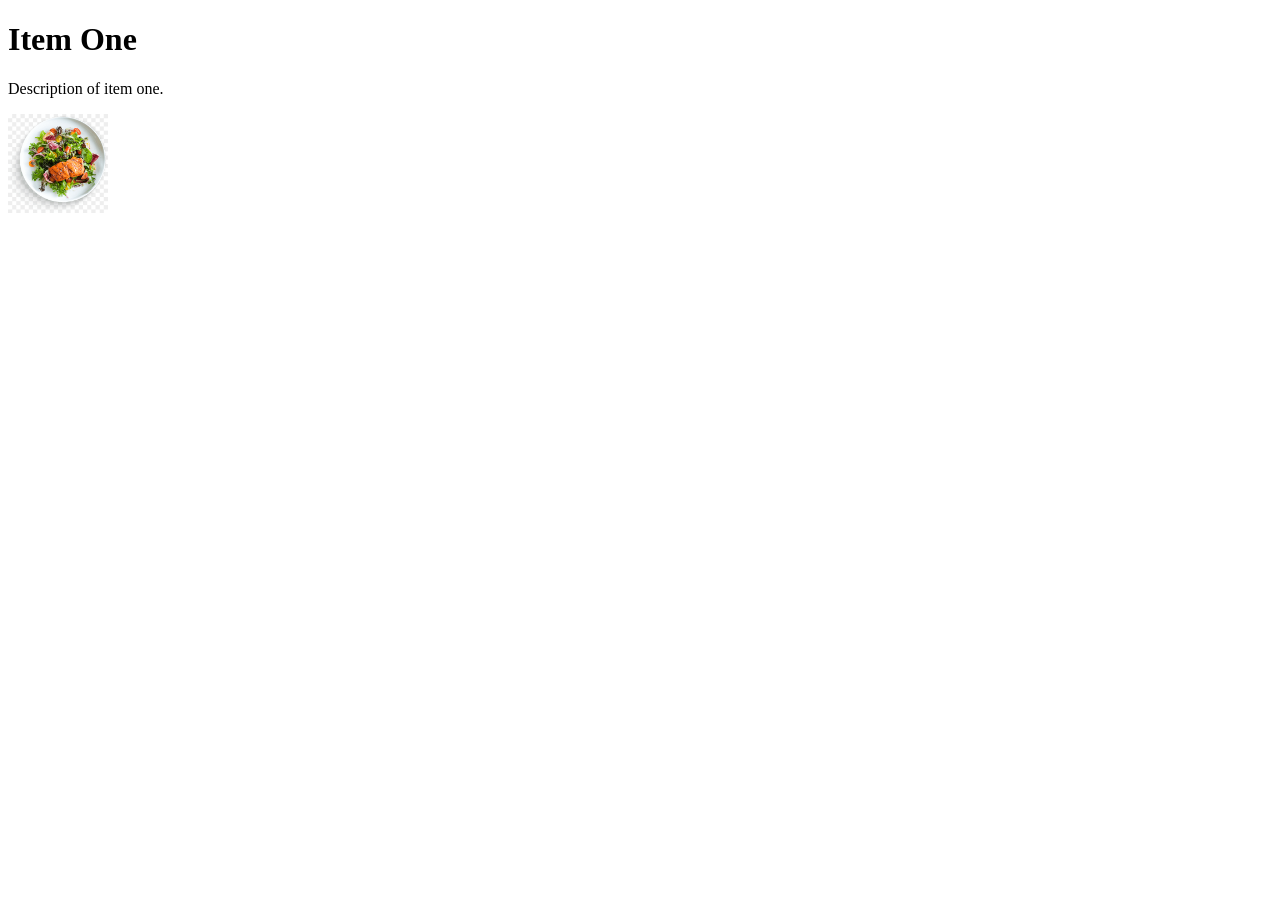
==== menu.html @ 0e19aa2c "create the food item one" ====
<!DOCTYPE html>
<html lang="en">
<head>
    <meta charset="UTF-8">
    <meta name="viewport" content="width=device-width, initial-scale=1.0">
    <title>My menu list</title>
</head>
<body>
    <div>
        <h1>Item One</h1>
        <p>Description of item one.</p>
        <img width="100px" src="image/png-transparent-delicious-food-food-salad-vegetable-salad-thumbnail.png" alt="">
    </div>
</body>
</html>
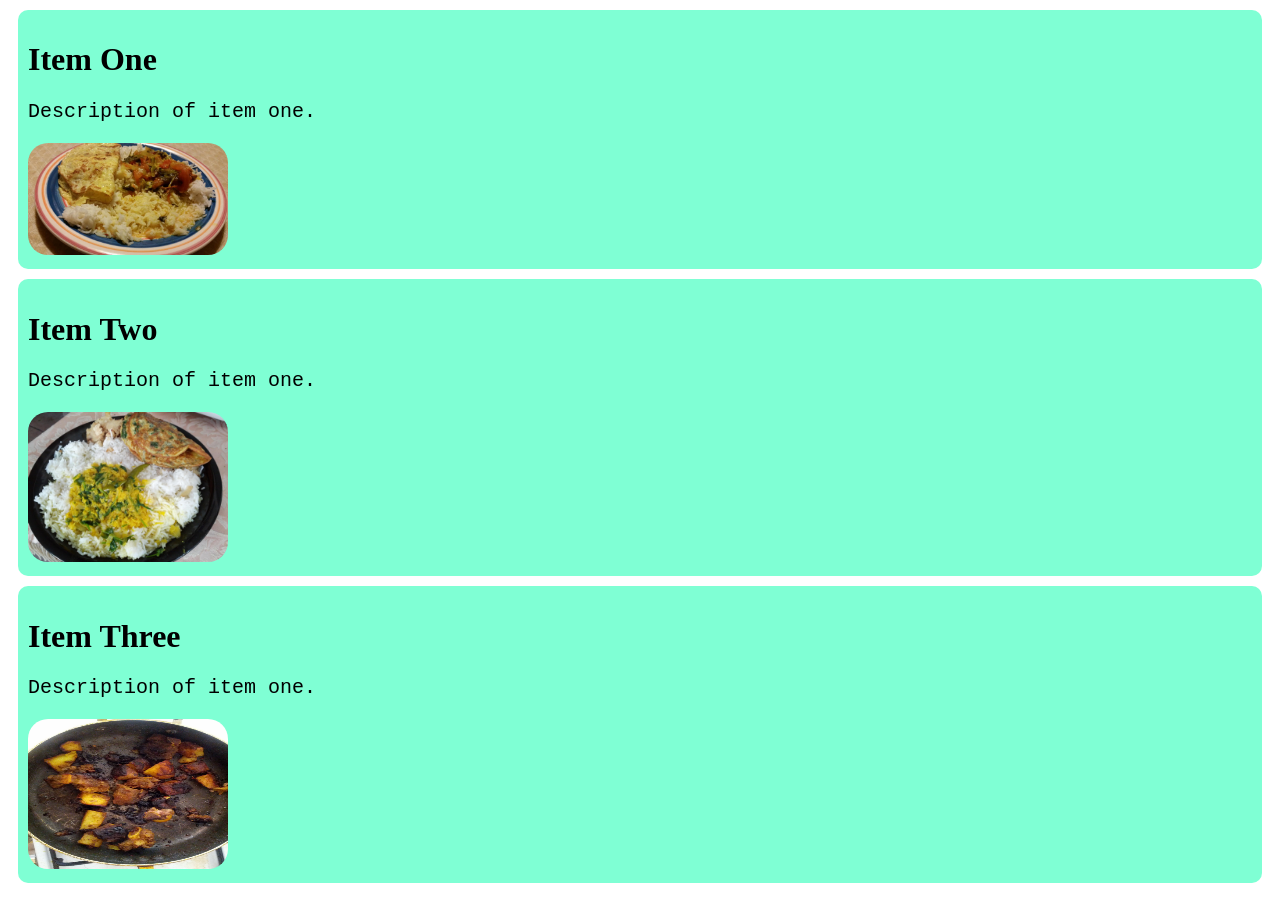
==== commit e1136066: "create the two and three item done" ====
--- a/menu.html
+++ b/menu.html
@@ -4,12 +4,27 @@
     <meta charset="UTF-8">
     <meta name="viewport" content="width=device-width, initial-scale=1.0">
     <title>My menu list</title>
+    <link rel="stylesheet" href="style/style.css">
 </head>
 <body>
-    <div>
+    <div class="menu-item">
         <h1>Item One</h1>
-        <p>Description of item one.</p>
-        <img width="100px" src="image/png-transparent-delicious-food-food-salad-vegetable-salad-thumbnail.png" alt="">
+        <p class="item-Description">Description of item one.</p>
+        <img class="img" width="200px" src="image/dim_dal_vaat.jpg" alt="">
     </div>
+    <!-- item2 -->
+      <div class="menu-item">
+        <h1>Item Two</h1>
+        <p class="item-Description">Description of item one.</p>
+        <img class="img" width="200px" src="image/dim_vaat.jpg" alt="">
+    </div>
+    <!-- item3 -->
+       <div class="menu-item">
+        <h1>Item Three</h1>
+        <p class="item-Description">Description of item one.</p>
+        <img class="img" width="200px" height="150px" src="image/kala_vuna.jpg" alt="">
+    </div>
+    
+
 </body>
 </html>
--- a/style/style.css
+++ b/style/style.css
@@ -0,0 +1,33 @@
+.menu {
+    font-size:20px;
+    color:white;
+    text-decoration:none;
+}
+
+.btn{
+    background-color:black;
+     border-radius:5px;
+     padding:4px 20px;
+     
+}
+
+.btn:hover{
+    background-color: green;
+}
+.check{
+    font-size:20px;
+}
+
+.menu-item {
+    background-color:aquamarine;
+    padding: 10px;
+    border-radius:10px;
+    margin:10px
+}
+.img{
+    border-radius:20px
+}
+.item-Description{
+    font-size:20px;
+    font-family: 'Courier New', Courier, monospace;
+}
